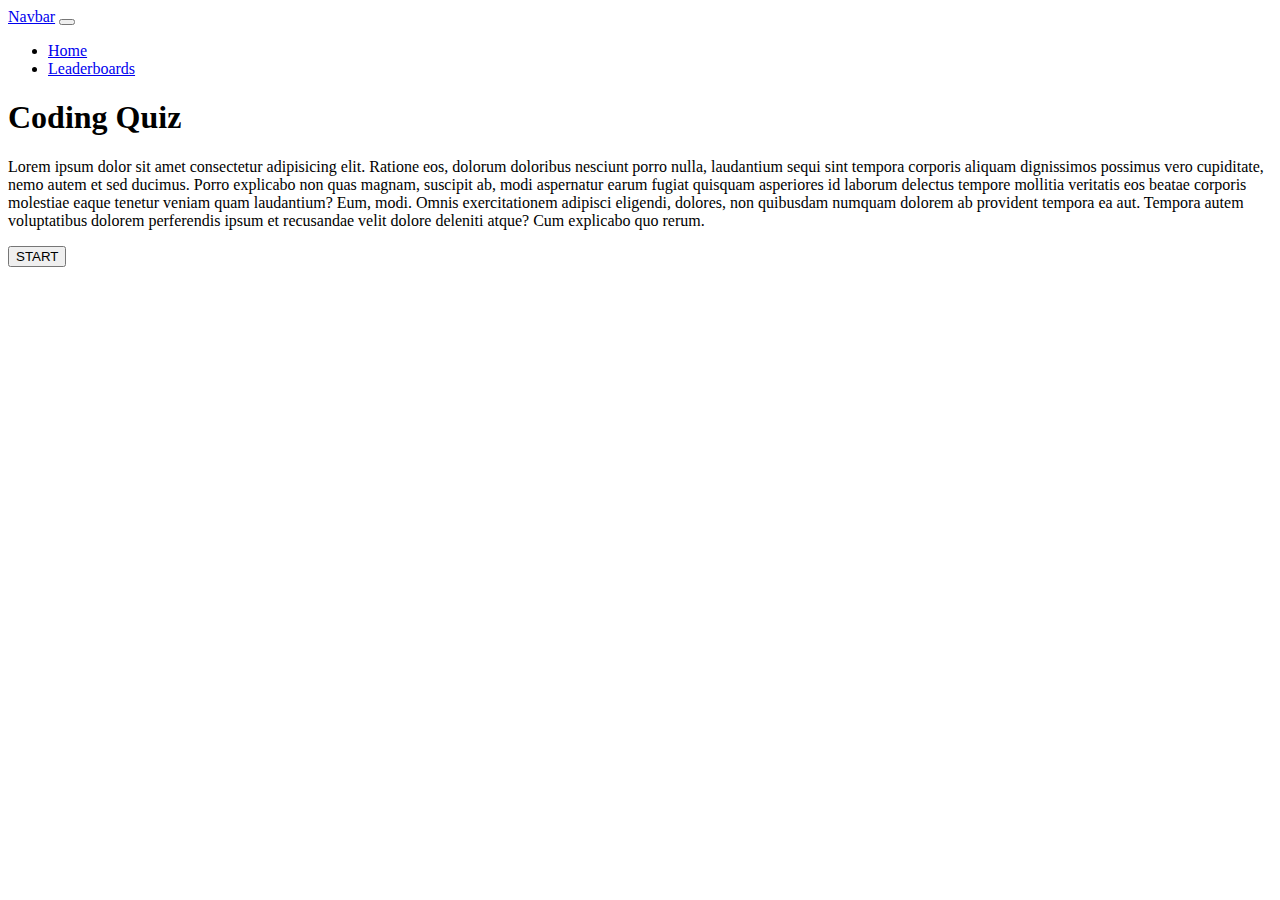
==== index.html @ eb3a8675 "timer element added" ====
<!DOCTYPE html>
<html lang="en">
<head>
    <meta charset="UTF-8">
    <meta http-equiv="X-UA-Compatible" content="IE=edge">
    <meta name="viewport" content="width=device-width, initial-scale=1.0">
    <link rel="stylesheet" href="https://cdn.jsdelivr.net/npm/bootstrap@5.1.3/dist/css/bootstrap.min.css" integrity="sha384-1BmE4kWBq78iYhFldvKuhfTAU6auU8tT94WrHftjDbrCEXSU1oBoqyl2QvZ6jIW3" crossorigin="anonymous">
    <link rel="stylesheet" href="./assets/style.css">
    <title>Coding Quiz</title>
</head>
<body>
    <!-- NAVBAR (CONSTANT) -->
    <nav class="navbar navbar-expand-lg navbar-light bg-light">
        <div class="container-fluid">
          <a class="navbar-brand" href="#">Navbar</a>
          <button class="navbar-toggler" type="button" data-bs-toggle="collapse" data-bs-target="#navbarNav" aria-controls="navbarNav" aria-expanded="false" aria-label="Toggle navigation">
            <span class="navbar-toggler-icon"></span>
          </button>
          <div class="collapse navbar-collapse" id="navbarNav">
            <ul class="navbar-nav">
              <li class="nav-item">
                <a class="nav-link active" aria-current="page" href="#">Home</a>
              </li>
              <li class="nav-item">
                <a class="nav-link" href="#">Leaderboards</a>
              </li>
            </ul>
          </div>
        </div>
    </nav>

    <!-- HOMEPAGE -->
    <main id="homepage">
        <div>
            <h1>Coding Quiz</h1>
            <p>Lorem ipsum dolor sit amet consectetur adipisicing elit. Ratione eos, dolorum doloribus nesciunt porro nulla, laudantium sequi sint tempora corporis aliquam dignissimos possimus vero cupiditate, nemo autem et sed ducimus.
            Porro explicabo non quas magnam, suscipit ab, modi aspernatur earum fugiat quisquam asperiores id laborum delectus tempore mollitia veritatis eos beatae corporis molestiae eaque tenetur veniam quam laudantium? Eum, modi.
            Omnis exercitationem adipisci eligendi, dolores, non quibusdam numquam dolorem ab provident tempora ea aut. Tempora autem voluptatibus dolorem perferendis ipsum et recusandae velit dolore deleniti atque? Cum explicabo quo rerum.</p>
            <button type="button" id="start-btn">START</button>
        </div>
    </main>

    <!-- QUIZ PAGES -->
    <main id="quizpage">
        <div id="body-container">
            <div id="quiz-header"></div>
                <h3 id="question"></h3>
                <h3 id="timer"></h3>
            <div id="choices-container"></div>
            <div id="proceed-container"></div>
        </div>
    </main>
    
    <script src="https://cdn.jsdelivr.net/npm/bootstrap@5.1.3/dist/js/bootstrap.bundle.min.js" integrity="sha384-ka7Sk0Gln4gmtz2MlQnikT1wXgYsOg+OMhuP+IlRH9sENBO0LRn5q+8nbTov4+1p" crossorigin="anonymous"></script>
    <script src="https://cdn.jsdelivr.net/npm/bootstrap@5.1.3/dist/js/bootstrap.min.js" integrity="sha384-QJHtvGhmr9XOIpI6YVutG+2QOK9T+ZnN4kzFN1RtK3zEFEIsxhlmWl5/YESvpZ13" crossorigin="anonymous"></script>
    <script src="./assets/script.js"></script>
</body>
</html>
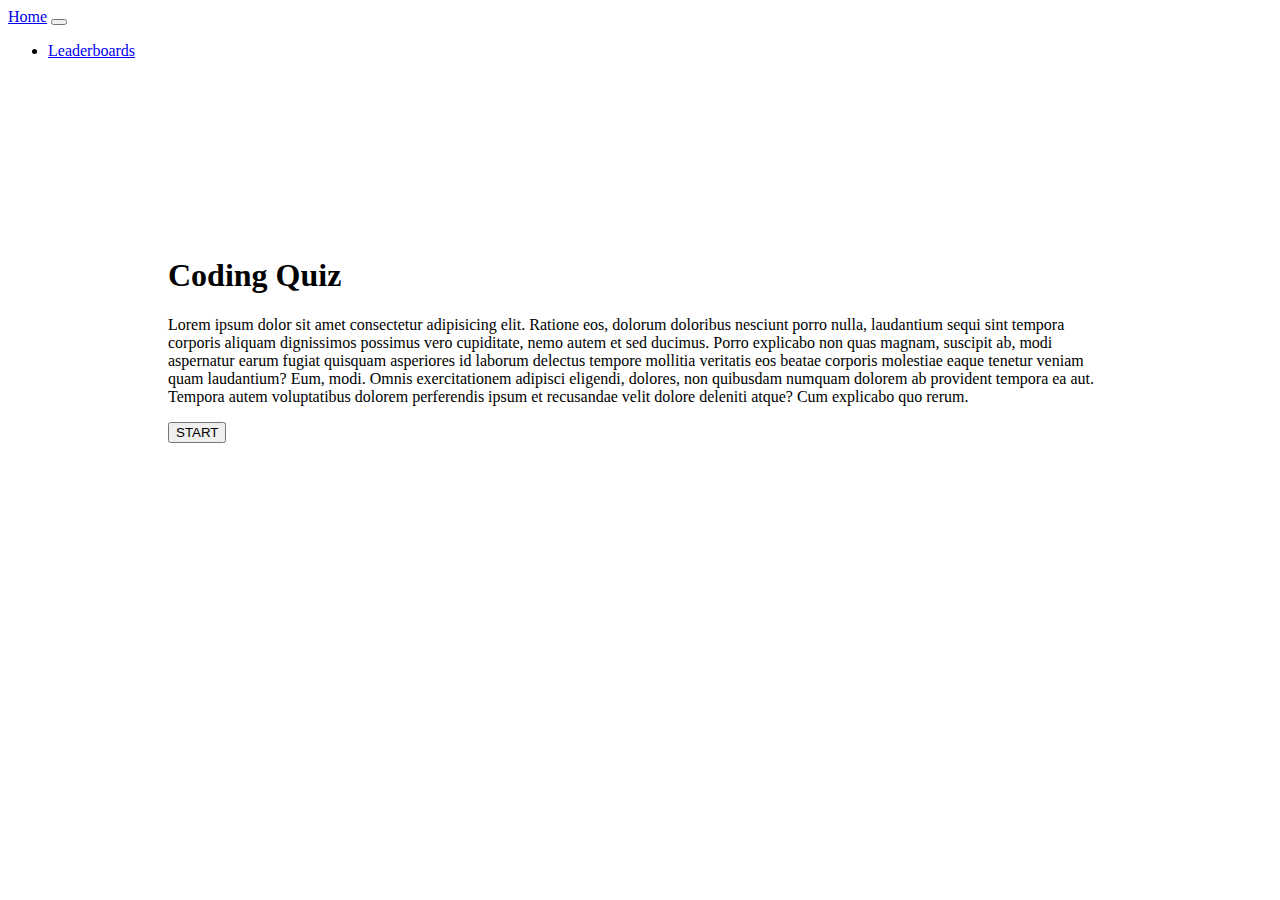
==== commit 4a42ab22: "styling leaderboards" ====
--- a/index.html
+++ b/index.html
@@ -12,17 +12,14 @@
     <!-- NAVBAR (CONSTANT) -->
     <nav class="navbar navbar-expand-lg navbar-light bg-light">
         <div class="container-fluid">
-          <a class="navbar-brand" href="#">Navbar</a>
+          <a class="navbar-brand" href="/">Home</a>
           <button class="navbar-toggler" type="button" data-bs-toggle="collapse" data-bs-target="#navbarNav" aria-controls="navbarNav" aria-expanded="false" aria-label="Toggle navigation">
             <span class="navbar-toggler-icon"></span>
           </button>
           <div class="collapse navbar-collapse" id="navbarNav">
             <ul class="navbar-nav">
               <li class="nav-item">
-                <a class="nav-link active" aria-current="page" href="#">Home</a>
-              </li>
-              <li class="nav-item">
-                <a class="nav-link" href="#">Leaderboards</a>
+                <a class="nav-link" href="/leaderboards.html">Leaderboards</a>
               </li>
             </ul>
           </div>
@@ -50,6 +47,18 @@
             <div id="proceed-container"></div>
         </div>
     </main>
+
+    <!-- SUBMISSION PAGE -->
+    <main id="results-page">
+      <div class="results-container">
+          <h1 id="final-score"></h1>
+          <form id="submit-score">
+              <label for="initials">Enter your initials:</label>
+              <input type="text" id="initials">
+              <input type="submit">
+          </form>
+      </div>
+  </main>
     
     <script src="https://cdn.jsdelivr.net/npm/bootstrap@5.1.3/dist/js/bootstrap.bundle.min.js" integrity="sha384-ka7Sk0Gln4gmtz2MlQnikT1wXgYsOg+OMhuP+IlRH9sENBO0LRn5q+8nbTov4+1p" crossorigin="anonymous"></script>
     <script src="https://cdn.jsdelivr.net/npm/bootstrap@5.1.3/dist/js/bootstrap.min.js" integrity="sha384-QJHtvGhmr9XOIpI6YVutG+2QOK9T+ZnN4kzFN1RtK3zEFEIsxhlmWl5/YESvpZ13" crossorigin="anonymous"></script>
--- a/assets/style.css
+++ b/assets/style.css
@@ -0,0 +1,30 @@
+#quizpage {
+    display: none;
+}
+
+#results-page {
+    display: none;
+}
+
+main {
+    padding: 10em;
+}
+
+.flex-container {
+    display: flex;
+    justify-content: center;
+    flex-direction: column;
+    padding: 0 25em;
+    text-align: center;
+}
+
+th, td {
+    border: 1px solid black;
+    font-weight: 600;
+}
+
+td {
+    padding: 1em;
+    min-width: 100px;
+    font-size: 18px;
+}
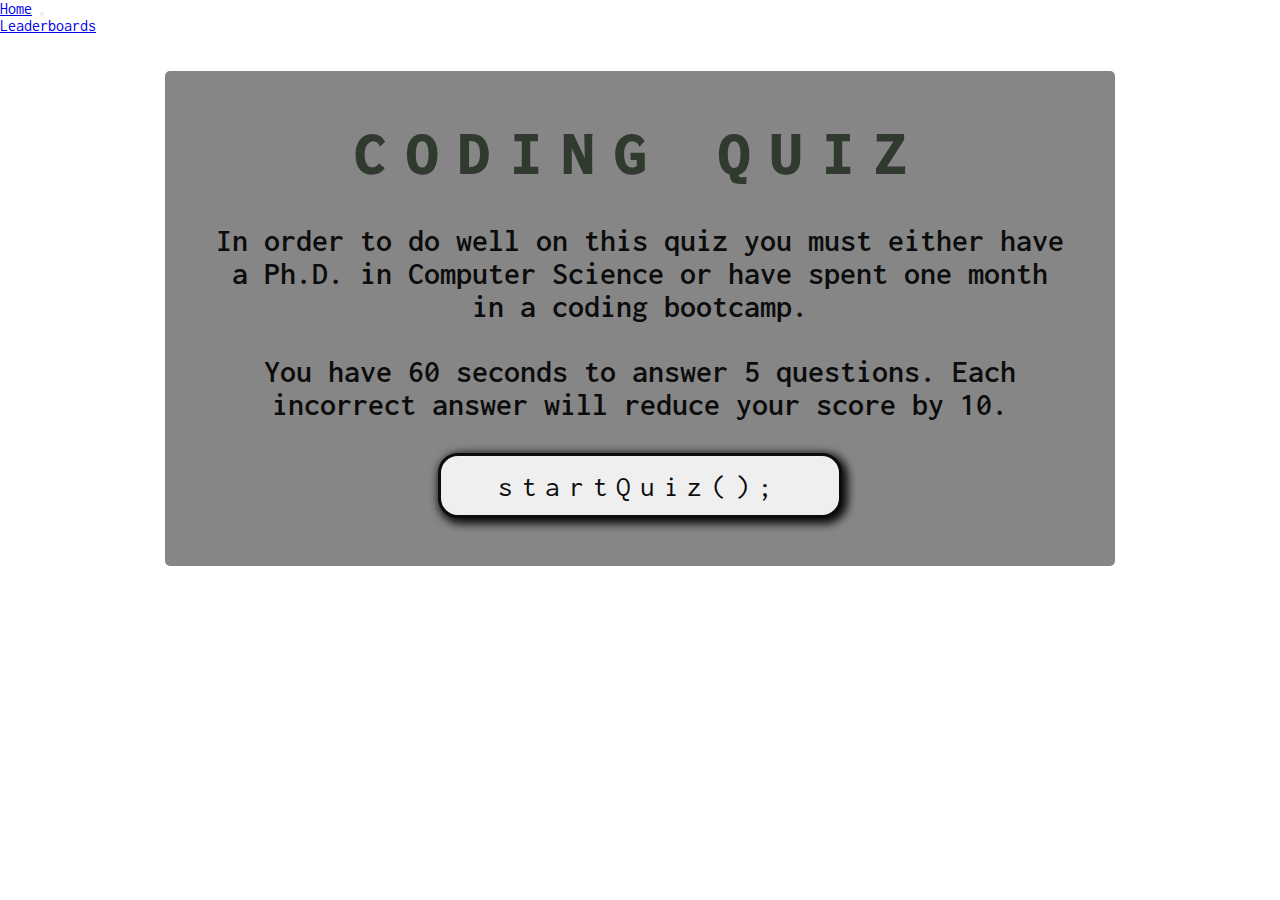
==== commit 0289f540: "created README" ====
--- a/index.html
+++ b/index.html
@@ -10,7 +10,7 @@
 </head>
 <body>
     <!-- NAVBAR (CONSTANT) -->
-    <nav class="navbar navbar-expand-lg navbar-light bg-light">
+    <nav class="navbar navbar-expand-lg navbar-dark bg-dark">
         <div class="container-fluid">
           <a class="navbar-brand" href="/">Home</a>
           <button class="navbar-toggler" type="button" data-bs-toggle="collapse" data-bs-target="#navbarNav" aria-controls="navbarNav" aria-expanded="false" aria-label="Toggle navigation">
@@ -28,12 +28,11 @@
 
     <!-- HOMEPAGE -->
     <main id="homepage">
-        <div>
+        <div id="intro">
             <h1>Coding Quiz</h1>
-            <p>Lorem ipsum dolor sit amet consectetur adipisicing elit. Ratione eos, dolorum doloribus nesciunt porro nulla, laudantium sequi sint tempora corporis aliquam dignissimos possimus vero cupiditate, nemo autem et sed ducimus.
-            Porro explicabo non quas magnam, suscipit ab, modi aspernatur earum fugiat quisquam asperiores id laborum delectus tempore mollitia veritatis eos beatae corporis molestiae eaque tenetur veniam quam laudantium? Eum, modi.
-            Omnis exercitationem adipisci eligendi, dolores, non quibusdam numquam dolorem ab provident tempora ea aut. Tempora autem voluptatibus dolorem perferendis ipsum et recusandae velit dolore deleniti atque? Cum explicabo quo rerum.</p>
-            <button type="button" id="start-btn">START</button>
+            <p>In order to do well on this quiz you must either have a Ph.D. in Computer Science or have spent one month in a coding bootcamp.</p>
+            <p>You have 60 seconds to answer 5 questions. Each incorrect answer will reduce your score by 10.</p>
+            <button type="button" id="start-btn">startQuiz();</button>
         </div>
     </main>
 
@@ -54,7 +53,7 @@
           <h1 id="final-score"></h1>
           <form id="submit-score">
               <label for="initials">Enter your initials:</label>
-              <input type="text" id="initials">
+              <input type="text" id="initials" maxlength="3">
               <input type="submit">
           </form>
       </div>
--- a/assets/style.css
+++ b/assets/style.css
@@ -1,3 +1,11 @@
+@import url('https://fonts.googleapis.com/css2?family=Inconsolata:wght@200;400;600&display=swap');
+*{
+    box-sizing: border-box;
+    margin: 0;
+    padding: 0;
+    font-family: 'Inconsolata', monospace;
+}
+
 #quizpage {
     display: none;
 }
@@ -7,15 +15,66 @@
 }
 
 main {
-    padding: 10em;
+    padding: 2em 10em;
+}
+
+#homepage {
+    background-image: url("./images/green-code.jpg");
+    height: 100%;
+    width: 100%;
+}
+
+#intro {
+    background: grey;
+    border: 5px solid white;
+    border-radius: 10px;
+    opacity: 0.95;
+    text-align: center;
+    padding: 3em 3em;
+    margin-bottom: 3em;
+}
+
+#intro > h1 {
+    font-weight: 900;
+    font-size: 4em;
+    letter-spacing: 20px;
+    margin-bottom: 0.6em;
+    color: #273024;
+    text-transform: uppercase;
+}
+
+#intro > p {
+    font-size: 2em;
+    font-weight: 600;
+    margin-bottom: 1em;
+}
+
+#start-btn {
+    padding: 0.5em 2em;
+    font-size: 1.8em;
+    border: 3px solid black;
+    border-radius: 20px;
+    box-shadow: 3px 3px 9px 3px #000000;
+    transition-duration: 20ms;
+    letter-spacing: 0.3em;
+}
+
+#start-btn:active {
+    transform: scale(0.95, 0.95);
 }
 
 .flex-container {
     display: flex;
+    flex-direction: column;
     justify-content: center;
-    flex-direction: column;
-    padding: 0 25em;
+    align-items: center;
+    margin: auto;
     text-align: center;
+}
+
+.highscores {
+    min-width: 500px;
+    max-width: 500px;
 }
 
 th, td {
@@ -24,7 +83,7 @@
 }
 
 td {
-    padding: 1em;
-    min-width: 100px;
-    font-size: 18px;
+    padding: 0.5em;
+    min-width: 200px;
+    font-size: 2em;
 }
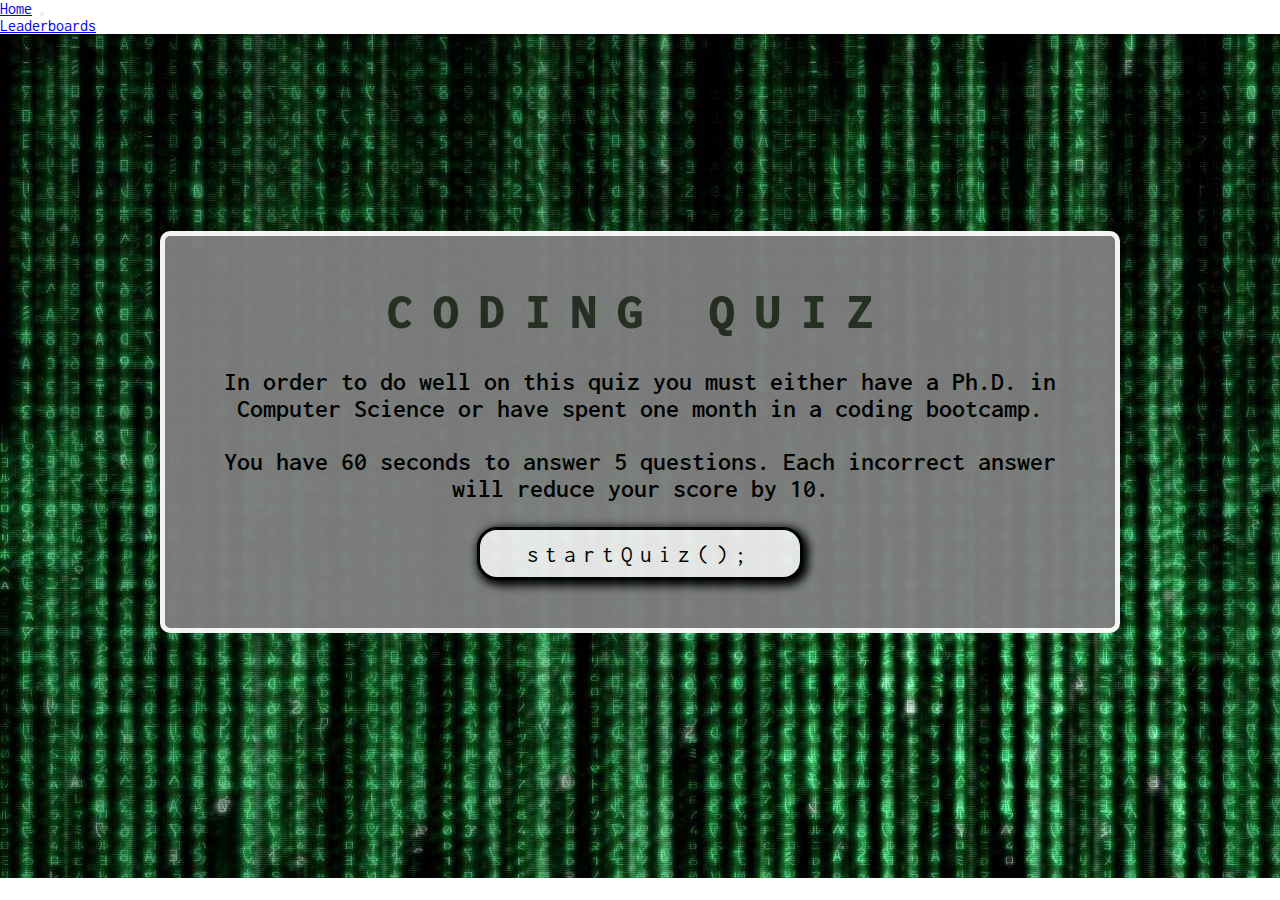
==== commit b712893a: "mobile homepage" ====
--- a/index.html
+++ b/index.html
@@ -12,14 +12,14 @@
     <!-- NAVBAR (CONSTANT) -->
     <nav class="navbar navbar-expand-lg navbar-dark bg-dark">
         <div class="container-fluid">
-          <a class="navbar-brand" href="/">Home</a>
+          <a class="navbar-brand" href="/Multiple-Choice-Quiz">Home</a>
           <button class="navbar-toggler" type="button" data-bs-toggle="collapse" data-bs-target="#navbarNav" aria-controls="navbarNav" aria-expanded="false" aria-label="Toggle navigation">
             <span class="navbar-toggler-icon"></span>
           </button>
           <div class="collapse navbar-collapse" id="navbarNav">
             <ul class="navbar-nav">
               <li class="nav-item">
-                <a class="nav-link" href="/leaderboards.html">Leaderboards</a>
+                <a class="nav-link" href="/Multiple-Choice-Quiz/leaderboards.html">Leaderboards</a>
               </li>
             </ul>
           </div>
--- a/assets/style.css
+++ b/assets/style.css
@@ -5,6 +5,12 @@
     padding: 0;
     font-family: 'Inconsolata', monospace;
 }
+
+html, body {
+    height: 100%;
+    width: 100%;
+}
+
 
 #quizpage {
     display: none;
@@ -20,8 +26,11 @@
 
 #homepage {
     background-image: url("./images/green-code.jpg");
-    height: 100%;
+    height: calc(100% - 56px);
     width: 100%;
+    display: flex;
+    justify-content: center;
+    align-items: center;
 }
 
 #intro {
@@ -36,7 +45,7 @@
 
 #intro > h1 {
     font-weight: 900;
-    font-size: 4em;
+    font-size: 4vw;
     letter-spacing: 20px;
     margin-bottom: 0.6em;
     color: #273024;
@@ -44,19 +53,20 @@
 }
 
 #intro > p {
-    font-size: 2em;
+    font-size: 2vw;
     font-weight: 600;
     margin-bottom: 1em;
 }
 
 #start-btn {
     padding: 0.5em 2em;
-    font-size: 1.8em;
+    font-size: 1.8vw;
     border: 3px solid black;
     border-radius: 20px;
     box-shadow: 3px 3px 9px 3px #000000;
     transition-duration: 20ms;
     letter-spacing: 0.3em;
+    text-decoration: none;
 }
 
 #start-btn:active {
@@ -87,3 +97,29 @@
     min-width: 200px;
     font-size: 2em;
 }
+
+@media only screen and (max-width: 600px) {
+    main {
+        padding: 4em 2em;
+    }
+
+    #intro {
+        height: 100%;
+        display: flex;
+        flex-direction: column;
+        justify-content: space-around;
+        margin-bottom: 0px;
+    }
+
+    #intro > h1 {
+        font-size: 7vw;
+    }
+    
+    #intro > p {
+        font-size: 5vw;
+    }
+
+    #start-btn {
+        font-size: 4vw;
+    }
+}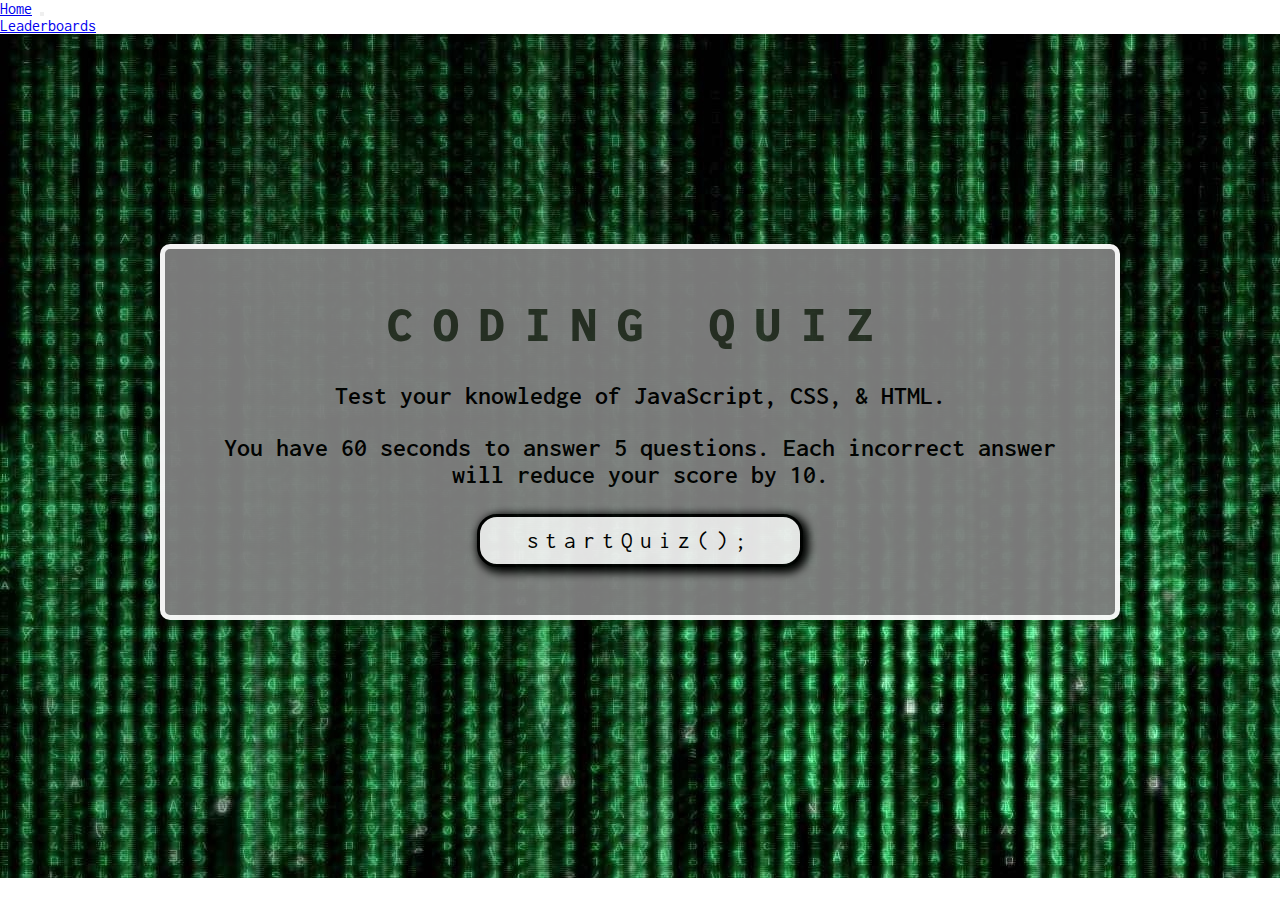
==== commit ec62c8cb: "edited questions" ====
--- a/index.html
+++ b/index.html
@@ -30,7 +30,7 @@
     <main id="homepage">
         <div id="intro">
             <h1>Coding Quiz</h1>
-            <p>In order to do well on this quiz you must either have a Ph.D. in Computer Science or have spent one month in a coding bootcamp.</p>
+            <p>Test your knowledge of JavaScript, CSS, & HTML.</p>
             <p>You have 60 seconds to answer 5 questions. Each incorrect answer will reduce your score by 10.</p>
             <button type="button" id="start-btn">startQuiz();</button>
         </div>
@@ -39,9 +39,10 @@
     <!-- QUIZ PAGES -->
     <main id="quizpage">
         <div id="body-container">
-            <div id="quiz-header"></div>
+            <div id="quiz-header">
                 <h3 id="question"></h3>
                 <h3 id="timer"></h3>
+            </div>
             <div id="choices-container"></div>
             <div id="proceed-container"></div>
         </div>
@@ -49,12 +50,12 @@
 
     <!-- SUBMISSION PAGE -->
     <main id="results-page">
-      <div class="results-container">
+      <div id="results-container">
           <h1 id="final-score"></h1>
           <form id="submit-score">
               <label for="initials">Enter your initials:</label>
               <input type="text" id="initials" maxlength="3">
-              <input type="submit">
+              <input class="submit-btn" type="submit">
           </form>
       </div>
   </main>
--- a/assets/style.css
+++ b/assets/style.css
@@ -11,7 +11,7 @@
     width: 100%;
 }
 
-
+/*/////// DEFAULT DISPLAY ////////////*/
 #quizpage {
     display: none;
 }
@@ -24,6 +24,7 @@
     padding: 2em 10em;
 }
 
+/*/////// HOMEPAGE ////////////*/
 #homepage {
     background-image: url("./images/green-code.jpg");
     height: calc(100% - 56px);
@@ -73,6 +74,78 @@
     transform: scale(0.95, 0.95);
 }
 
+
+/*//////// QUIZ PAGE //////////*/
+#quizpage {
+    background-image: url("./images/blue-code.jpg");
+    height: 100vh;
+    width: 100%;
+}
+
+#body-container {
+    border: 5px solid white;
+    padding: 1em;
+    background: grey;
+    color: white;
+    margin: auto;
+    width: 50%;
+    display: flex;
+    flex-direction: column;
+    justify-content: space-around;
+    align-items: center;
+    border-radius: 10px;
+    opacity: 0.95;
+}
+
+#quiz-header {
+    display: flex;
+    justify-content: space-between;
+
+}
+
+#choices-container {
+    display: flex;
+    flex-direction: column;
+    justify-content: space-around;
+    align-items: center;
+    width: 100%;
+    gap: 5px;
+}
+
+.option-btn {
+    width: 75%;
+    text-align: left;
+    padding: 0.5em 0.5em;
+    border-radius: 5px;
+}
+
+.next-btn {
+    padding: 0.5em 0.5em;
+    border-radius: 5px;
+    margin-top: 1em;
+}
+
+
+
+/*////////SUBMISSIONS PAGE////////////*/
+#results-page {
+    background-image: url("./images/green-code.jpg");
+    height: calc(100% - 56px);
+    width: 100%;
+    display: none;
+    color: white;
+}
+
+
+
+/*//////// LEADERBOARDS //////////*/
+#leaderboards-page {
+    background-image: url("./images/green-code.jpg");
+    height: calc(100% - 56px);
+    width: 100%;
+    color: white;
+}
+
 .flex-container {
     display: flex;
     flex-direction: column;
@@ -82,13 +155,14 @@
     text-align: center;
 }
 
-.highscores {
-    min-width: 500px;
-    max-width: 500px;
+#highscores {
+    border: 3px solid white;
+    background-color: gray;
+    opacity: 0.9;
 }
 
 th, td {
-    border: 1px solid black;
+    border: 1px solid white;
     font-weight: 600;
 }
 
@@ -99,24 +173,53 @@
 }
 
 @media only screen and (max-width: 600px) {
-    main {
+    #homepage {
         padding: 4em 2em;
     }
 
     #intro {
         height: 100%;
         display: flex;
+        padding: 1em;
         flex-direction: column;
         justify-content: space-around;
         margin-bottom: 0px;
     }
 
+    #quizpage {
+        padding: 2px;
+    }
+
+    #body-container {
+        margin: 10px 1px 2px 1px;
+        width: 100%;
+    }
+
+    #results-page {
+        padding: 35px 0px 0px;
+    }
+
+    #results-container {
+        display: flex;
+        flex-direction: column;
+        align-items: center;
+    }
+
+    #submit-score {
+        display: flex;
+        flex-direction: column;
+        align-items: center;
+        gap: 8px;
+    }
+
     #intro > h1 {
         font-size: 7vw;
+        margin-bottom: 0;
     }
     
     #intro > p {
-        font-size: 5vw;
+        font-size: 4vw;
+        margin-bottom: 0em;
     }
 
     #start-btn {
